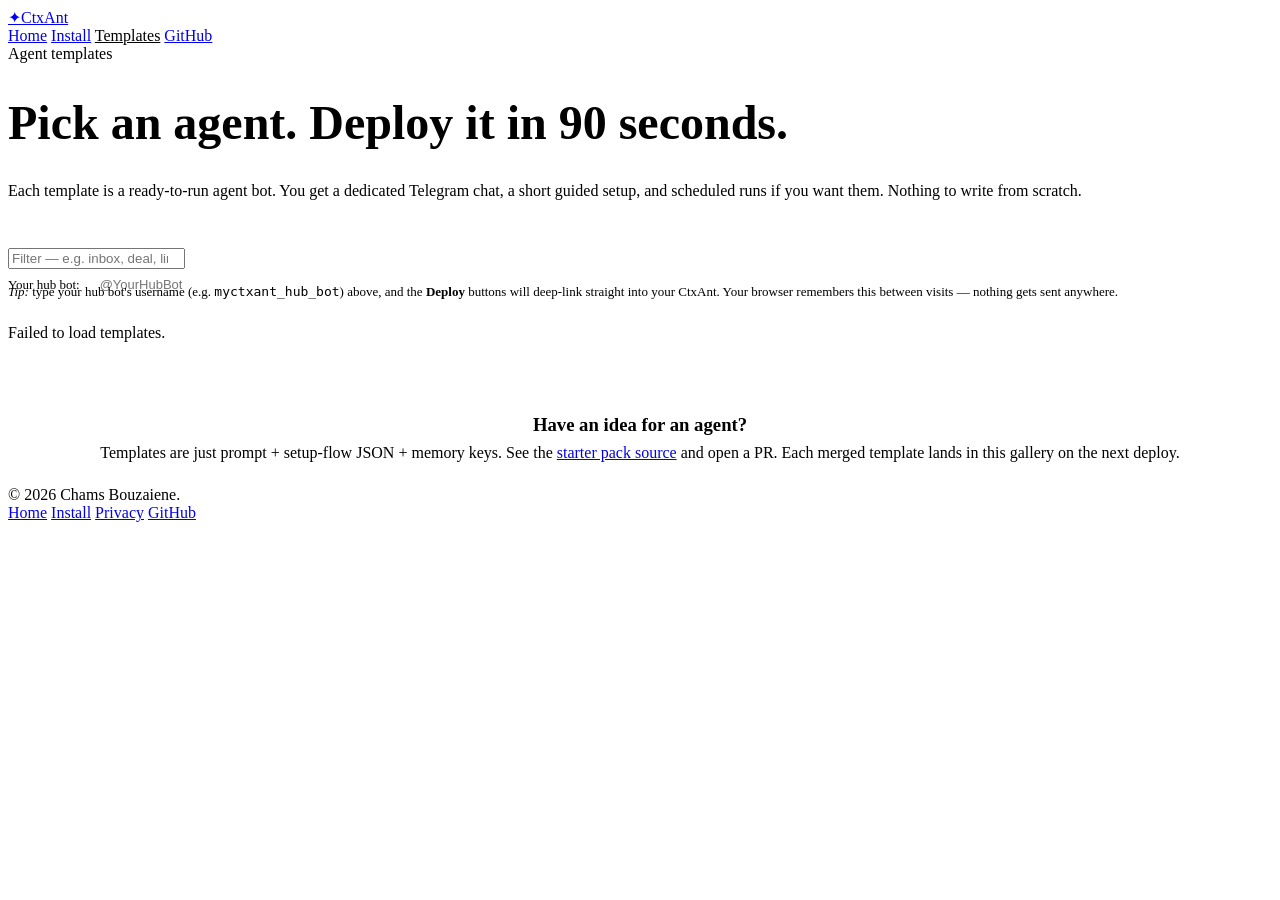
==== web/templates/index.html @ f91e5bf8 "Initial public release (v0.1.0)" ====
<!DOCTYPE html>
<html lang="en">
<head>
<meta charset="UTF-8" />
<meta name="viewport" content="width=device-width, initial-scale=1.0" />
<title>Agent templates — CtxAnt</title>
<meta name="description" content="Starter pack of AI agents for CtxAnt. Job Hunter, Deal Finder, Inbox Triage, and more. One click to deploy into your Telegram." />
<link rel="icon" href="/assets/favicon.png" />
<link rel="stylesheet" href="/assets/style.css" />
</head>
<body>

<nav class="top">
  <div class="wrap">
    <a class="logo" href="/"><span class="mark">✦</span><span>CtxAnt</span></a>
    <div class="links">
      <a href="/">Home</a>
      <a href="/install.html">Install</a>
      <a href="/templates/" style="color: var(--fg);">Templates</a>
      <a href="https://github.com/ChamsBouzaiene/CtxAnt">GitHub</a>
    </div>
  </div>
</nav>

<header class="hero" style="padding-bottom: 32px;">
  <div class="wrap">
    <span class="eyebrow">Agent templates</span>
    <h1 style="font-size: clamp(32px, 5vw, 48px);">Pick an agent. Deploy it in 90 seconds.</h1>
    <p class="lede">
      Each template is a ready-to-run agent bot. You get a dedicated Telegram chat,
      a short guided setup, and scheduled runs if you want them. Nothing to write from scratch.
    </p>
  </div>
</header>

<section style="padding-top: 0;">
  <div class="wrap">

    <div class="gallery-header">
      <input type="search" id="q" placeholder="Filter — e.g. inbox, deal, linkedin…" />
      <div style="display: flex; align-items: center; gap: 8px; font-size: 13px; color: var(--muted);">
        <label for="hub">Your hub bot:</label>
        <input
          type="text"
          id="hub"
          placeholder="@YourHubBot"
          style="padding: 8px 12px; border: 1px solid var(--border); border-radius: 8px; background: var(--card); color: var(--fg); font-size: 13px; min-width: 180px;"
        />
      </div>
    </div>

    <p style="font-size: 13px; color: var(--muted); margin-top: -16px; margin-bottom: 24px;">
      <em>Tip:</em> type your hub bot's username (e.g. <code>myctxant_hub_bot</code>) above, and the
      <strong>Deploy</strong> buttons will deep-link straight into your CtxAnt. Your browser remembers this
      between visits — nothing gets sent anywhere.
    </p>

    <div id="gallery" class="gallery"></div>
    <p id="empty" style="color: var(--muted); display: none; text-align: center; padding: 40px 0;">
      No templates match your filter.
    </p>

    <div style="margin-top: 48px; padding: 24px; border: 1px dashed var(--border); border-radius: var(--radius); text-align: center;">
      <h3 style="margin: 0 0 8px;">Have an idea for an agent?</h3>
      <p style="margin: 0; color: var(--muted);">
        Templates are just prompt + setup-flow JSON + memory keys. See the
        <a href="https://github.com/ChamsBouzaiene/CtxAnt/tree/main/backend/agents.py">starter pack source</a>
        and open a PR. Each merged template lands in this gallery on the next deploy.
      </p>
    </div>

  </div>
</section>

<footer>
  <div class="wrap">
    <div>© 2026 Chams Bouzaiene.</div>
    <div>
      <a href="/">Home</a>
      <a href="/install.html">Install</a>
      <a href="/privacy.html">Privacy</a>
      <a href="https://github.com/ChamsBouzaiene/CtxAnt">GitHub</a>
    </div>
  </div>
</footer>

<script>
  // Gallery state ---------------------------------------------------------
  let TEMPLATES = [];
  const STORAGE_KEY = 'ctxant.hub_username';

  const gallery = document.getElementById('gallery');
  const q = document.getElementById('q');
  const hub = document.getElementById('hub');
  const emptyNote = document.getElementById('empty');

  // Hub-username persistence ---------------------------------------------
  hub.value = localStorage.getItem(STORAGE_KEY) || '';
  hub.addEventListener('input', () => {
    localStorage.setItem(STORAGE_KEY, hub.value.trim());
    render();
  });

  function cleanHub(raw) {
    // Accept "@name", "name", or full t.me URLs. Return bare username or ''.
    const s = (raw || '').trim();
    if (!s) return '';
    const m = s.match(/(?:t\.me\/|@)?([A-Za-z0-9_]{4,})/);
    return m ? m[1] : '';
  }

  function installUrl(slug) {
    const u = cleanHub(hub.value);
    if (!u) {
      // Fallback: show a hint rather than silently deep-linking nowhere.
      return '#needs-hub';
    }
    // Deep-link handled by hub_handlers.cmd_start — payload prefix "deploy_"
    // triggers _begin_deploy for that slug.
    return `https://t.me/${u}?start=deploy_${slug}`;
  }

  function matches(tpl, query) {
    if (!query) return true;
    const hay = [tpl.name, tpl.slug, tpl.tagline, ...(tpl.chips || [])].join(' ').toLowerCase();
    return hay.includes(query.toLowerCase());
  }

  function render() {
    const query = q.value.trim();
    const visible = TEMPLATES.filter(t => matches(t, query));
    emptyNote.style.display = visible.length === 0 ? 'block' : 'none';
    gallery.innerHTML = '';
    for (const t of visible) {
      const card = document.createElement('div');
      card.className = 'tpl-card';
      const href = installUrl(t.slug);
      const needsHub = href === '#needs-hub';
      card.innerHTML = `
        <div class="emoji">${t.emoji}</div>
        <h3>${t.name}</h3>
        <p>${t.tagline}</p>
        <div class="chips">${(t.chips || []).map(c => `<span class="chip">${c}</span>`).join('')}</div>
        ${t.example_cmd ? `<code style="font-size: 11px; background: var(--bg); padding: 6px 8px; border-radius: 6px; border: 1px solid var(--border); color: var(--muted); display: block; margin-top: 8px;">${t.example_cmd}</code>` : ''}
        <a
          class="install"
          href="${href}"
          ${needsHub ? 'onclick="alert(\'Set your hub bot username up top first.\'); event.preventDefault();"' : 'target="_blank" rel="noopener"'}
        >
          ${needsHub ? '⚠ Set hub above to deploy' : 'Deploy to my CtxAnt →'}
        </a>
      `;
      gallery.appendChild(card);
    }
  }

  q.addEventListener('input', render);

  // Fetch templates -------------------------------------------------------
  fetch('/templates/agents.json')
    .then(r => r.json())
    .then(data => { TEMPLATES = data; render(); })
    .catch(() => {
      gallery.innerHTML = '<p style="color: var(--danger);">Failed to load templates.</p>';
    });
</script>

</body>
</html>
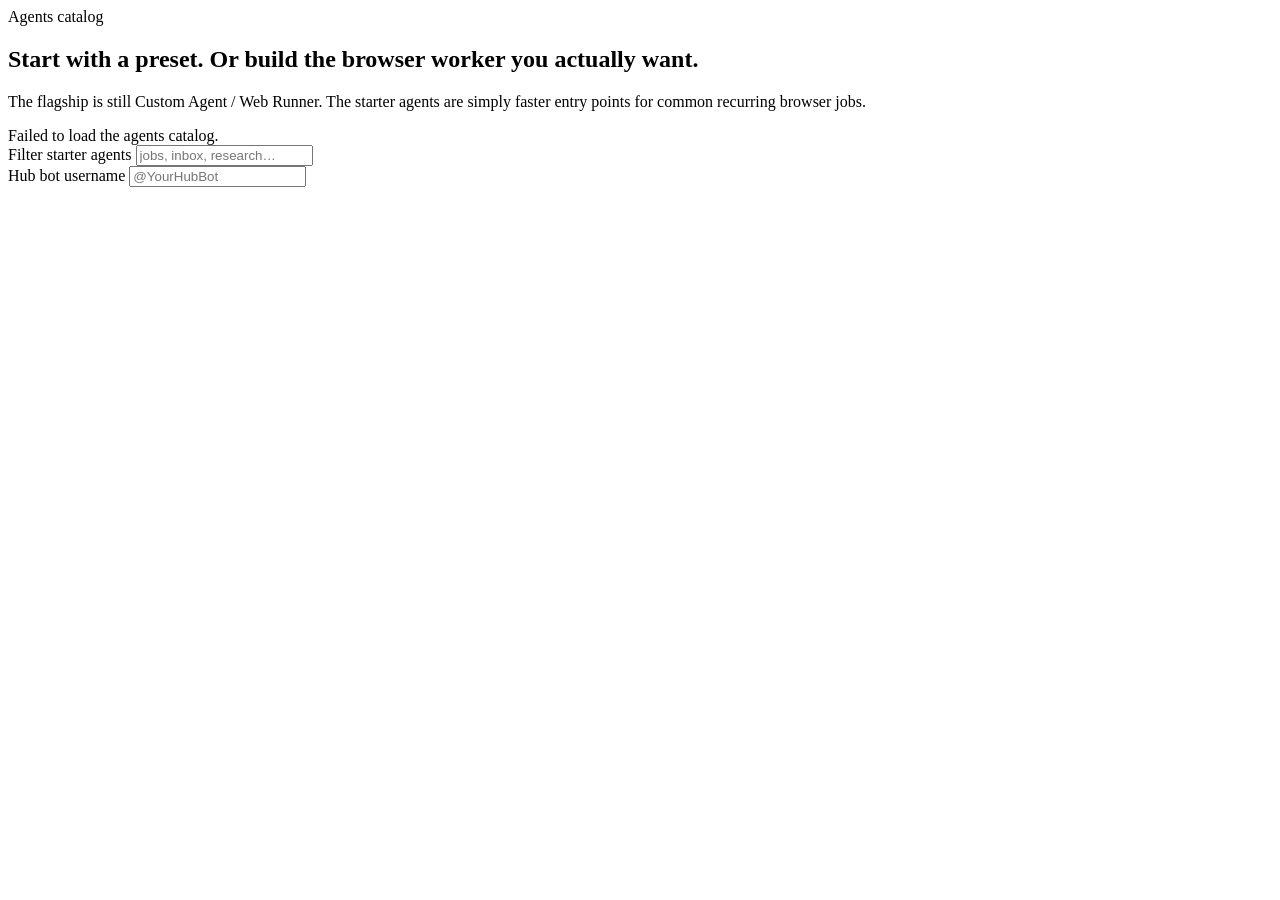
==== commit 824fd4fd: "new ui, new agents examples" ====
--- a/web/templates/index.html
+++ b/web/templates/index.html
@@ -3,167 +3,189 @@
 <head>
 <meta charset="UTF-8" />
 <meta name="viewport" content="width=device-width, initial-scale=1.0" />
-<title>Agent templates — CtxAnt</title>
-<meta name="description" content="Starter pack of AI agents for CtxAnt. Job Hunter, Deal Finder, Inbox Triage, and more. One click to deploy into your Telegram." />
+<title>Agents — CtxAnt</title>
+<meta name="description" content="Browse the flagship Custom Agent / Web Runner workflow plus the starter agents that ship with CtxAnt." />
 <link rel="icon" href="/assets/favicon.png" />
 <link rel="stylesheet" href="/assets/style.css" />
 </head>
-<body>
+<body data-page="catalog">
+<div id="site-shell"></div>
 
-<nav class="top">
-  <div class="wrap">
-    <a class="logo" href="/"><span class="mark">✦</span><span>CtxAnt</span></a>
-    <div class="links">
-      <a href="/">Home</a>
-      <a href="/install.html">Install</a>
-      <a href="/templates/" style="color: var(--fg);">Templates</a>
-      <a href="https://github.com/ChamsBouzaiene/CtxAnt">GitHub</a>
+<main class="page-shell">
+  <section class="catalog-hero">
+    <div class="shell page-hero-card content-card" data-reveal>
+      <div class="eyebrow">Agents catalog</div>
+      <h1>Start with a preset. Or build the browser worker you actually want.</h1>
+      <p class="lede">The flagship is still Custom Agent / Web Runner. The starter agents are simply faster entry points for common recurring browser jobs.</p>
     </div>
-  </div>
-</nav>
+  </section>
 
-<header class="hero" style="padding-bottom: 32px;">
-  <div class="wrap">
-    <span class="eyebrow">Agent templates</span>
-    <h1 style="font-size: clamp(32px, 5vw, 48px);">Pick an agent. Deploy it in 90 seconds.</h1>
-    <p class="lede">
-      Each template is a ready-to-run agent bot. You get a dedicated Telegram chat,
-      a short guided setup, and scheduled runs if you want them. Nothing to write from scratch.
-    </p>
-  </div>
-</header>
+  <section class="page-section">
+    <div class="shell">
+      <div id="featured"></div>
+      <div class="search-toolbar" data-reveal>
+        <div class="field">
+          <label for="q">Filter starter agents</label>
+          <input id="q" type="search" class="input" placeholder="jobs, inbox, research…" />
+        </div>
+        <div class="field">
+          <label for="hub">Hub bot username</label>
+          <input id="hub" type="text" class="input" placeholder="@YourHubBot" />
+        </div>
+      </div>
+      <div id="catalog" class="agent-grid"></div>
+      <div id="empty" class="release-empty" hidden>No starter agents match this filter.</div>
+    </div>
+  </section>
+</main>
 
-<section style="padding-top: 0;">
-  <div class="wrap">
-
-    <div class="gallery-header">
-      <input type="search" id="q" placeholder="Filter — e.g. inbox, deal, linkedin…" />
-      <div style="display: flex; align-items: center; gap: 8px; font-size: 13px; color: var(--muted);">
-        <label for="hub">Your hub bot:</label>
-        <input
-          type="text"
-          id="hub"
-          placeholder="@YourHubBot"
-          style="padding: 8px 12px; border: 1px solid var(--border); border-radius: 8px; background: var(--card); color: var(--fg); font-size: 13px; min-width: 180px;"
-        />
-      </div>
-    </div>
-
-    <p style="font-size: 13px; color: var(--muted); margin-top: -16px; margin-bottom: 24px;">
-      <em>Tip:</em> type your hub bot's username (e.g. <code>myctxant_hub_bot</code>) above, and the
-      <strong>Deploy</strong> buttons will deep-link straight into your CtxAnt. Your browser remembers this
-      between visits — nothing gets sent anywhere.
-    </p>
-
-    <div id="gallery" class="gallery"></div>
-    <p id="empty" style="color: var(--muted); display: none; text-align: center; padding: 40px 0;">
-      No templates match your filter.
-    </p>
-
-    <div style="margin-top: 48px; padding: 24px; border: 1px dashed var(--border); border-radius: var(--radius); text-align: center;">
-      <h3 style="margin: 0 0 8px;">Have an idea for an agent?</h3>
-      <p style="margin: 0; color: var(--muted);">
-        Templates are just prompt + setup-flow JSON + memory keys. See the
-        <a href="https://github.com/ChamsBouzaiene/CtxAnt/tree/main/backend/agents.py">starter pack source</a>
-        and open a PR. Each merged template lands in this gallery on the next deploy.
-      </p>
-    </div>
-
-  </div>
-</section>
-
-<footer>
-  <div class="wrap">
-    <div>© 2026 Chams Bouzaiene.</div>
-    <div>
-      <a href="/">Home</a>
-      <a href="/install.html">Install</a>
-      <a href="/privacy.html">Privacy</a>
-      <a href="https://github.com/ChamsBouzaiene/CtxAnt">GitHub</a>
-    </div>
-  </div>
-</footer>
-
+<div id="site-footer"></div>
+<script src="/assets/site.js"></script>
 <script>
-  // Gallery state ---------------------------------------------------------
-  let TEMPLATES = [];
   const STORAGE_KEY = 'ctxant.hub_username';
-
-  const gallery = document.getElementById('gallery');
+  const STARTER_ORDER = [
+    'job_hunter',
+    'deal_finder',
+    'inbox_triage',
+    'morning_digest',
+    'researcher',
+    'social_poster',
+    'lead_tracker',
+    'meeting_prep',
+    'support_triage',
+    'invoice_collector',
+    'marketplace_monitor',
+    'web_runner'
+  ];
+  const STARTER_POSITION = Object.fromEntries(STARTER_ORDER.map((slug, index) => [slug, index]));
+  const featured = document.getElementById('featured');
+  const catalog = document.getElementById('catalog');
   const q = document.getElementById('q');
   const hub = document.getElementById('hub');
-  const emptyNote = document.getElementById('empty');
+  const empty = document.getElementById('empty');
+  let manifests = null;
 
-  // Hub-username persistence ---------------------------------------------
-  hub.value = localStorage.getItem(STORAGE_KEY) || '';
-  hub.addEventListener('input', () => {
-    localStorage.setItem(STORAGE_KEY, hub.value.trim());
-    render();
-  });
+  function esc(s) {
+    if (s == null) return '';
+    const d = document.createElement('div');
+    d.textContent = s;
+    return d.innerHTML;
+  }
+
+  function icon(agent, className = 'agent-icon') {
+    if (window.CtxAntUI && agent && agent.icon) {
+      const rendered = window.CtxAntUI.renderIcon(agent.icon, `${agent.name} icon`, className);
+      if (rendered) return rendered;
+    }
+    return `<span class="${className}">${esc(agent && agent.emoji ? agent.emoji : '•')}</span>`;
+  }
 
   function cleanHub(raw) {
-    // Accept "@name", "name", or full t.me URLs. Return bare username or ''.
     const s = (raw || '').trim();
     if (!s) return '';
     const m = s.match(/(?:t\.me\/|@)?([A-Za-z0-9_]{4,})/);
     return m ? m[1] : '';
   }
 
-  function installUrl(slug) {
-    const u = cleanHub(hub.value);
-    if (!u) {
-      // Fallback: show a hint rather than silently deep-linking nowhere.
-      return '#needs-hub';
-    }
-    // Deep-link handled by hub_handlers.cmd_start — payload prefix "deploy_"
-    // triggers _begin_deploy for that slug.
-    return `https://t.me/${u}?start=deploy_${slug}`;
+  function deployUrl(slug) {
+    const username = cleanHub(hub.value);
+    return username ? `https://t.me/${username}?start=deploy_${slug}` : '#needs-hub';
   }
 
-  function matches(tpl, query) {
+  function actionAttrs(url) {
+    if (url === '#needs-hub') {
+      return 'onclick="alert(\'Set your hub bot username first.\'); event.preventDefault();"';
+    }
+    return 'target="_blank" rel="noopener"';
+  }
+
+  function matches(agent, query) {
     if (!query) return true;
-    const hay = [tpl.name, tpl.slug, tpl.tagline, ...(tpl.chips || [])].join(' ').toLowerCase();
+    const hay = [agent.name, agent.slug, agent.tagline, agent.catalog_blurb, ...(agent.chips || [])].join(' ').toLowerCase();
     return hay.includes(query.toLowerCase());
   }
 
   function render() {
+    if (!manifests) return;
+    const flagship = manifests.flagship;
+    const deploy = deployUrl(flagship.deploy_slug || 'web_runner');
+    featured.innerHTML = `
+      <div class="featured-split">
+        <article class="content-card" data-reveal>
+          <div class="eyebrow">Flagship</div>
+          <div class="page-hero-identity">
+            ${icon(flagship)}
+            <div class="identity-copy">
+              <div class="identity-label">Browser workflow</div>
+              <h2 class="identity-title">${esc(flagship.name)}</h2>
+            </div>
+          </div>
+          <p class="text-lead">${esc(flagship.long_description)}</p>
+          <div class="chip-row">
+            ${(flagship.chips || []).map(chip => `<span class="chip">${esc(chip)}</span>`).join('')}
+          </div>
+          <div class="action-row">
+            <a class="btn btn-primary" href="/agents/">See the full workflow</a>
+            <a class="pill-button" href="${deploy}" ${actionAttrs(deploy)}>${deploy === '#needs-hub' ? 'Set hub to deploy' : 'Deploy Web Runner'}</a>
+          </div>
+        </article>
+        <article class="content-card" data-reveal>
+          <div class="eyebrow">Good first automations</div>
+          <div class="detail-list">
+            ${(flagship.good_for || []).slice(0, 6).map(item => `<div class="item">${esc(item)}</div>`).join('')}
+          </div>
+        </article>
+      </div>
+    `;
+
     const query = q.value.trim();
-    const visible = TEMPLATES.filter(t => matches(t, query));
-    emptyNote.style.display = visible.length === 0 ? 'block' : 'none';
-    gallery.innerHTML = '';
-    for (const t of visible) {
-      const card = document.createElement('div');
-      card.className = 'tpl-card';
-      const href = installUrl(t.slug);
-      const needsHub = href === '#needs-hub';
-      card.innerHTML = `
-        <div class="emoji">${t.emoji}</div>
-        <h3>${t.name}</h3>
-        <p>${t.tagline}</p>
-        <div class="chips">${(t.chips || []).map(c => `<span class="chip">${c}</span>`).join('')}</div>
-        ${t.example_cmd ? `<code style="font-size: 11px; background: var(--bg); padding: 6px 8px; border-radius: 6px; border: 1px solid var(--border); color: var(--muted); display: block; margin-top: 8px;">${t.example_cmd}</code>` : ''}
-        <a
-          class="install"
-          href="${href}"
-          ${needsHub ? 'onclick="alert(\'Set your hub bot username up top first.\'); event.preventDefault();"' : 'target="_blank" rel="noopener"'}
-        >
-          ${needsHub ? '⚠ Set hub above to deploy' : 'Deploy to my CtxAnt →'}
-        </a>
+    const visible = (manifests.agents || [])
+      .filter(agent => matches(agent, query))
+      .sort((a, b) => {
+        const ai = STARTER_POSITION[a.slug] ?? 999;
+        const bi = STARTER_POSITION[b.slug] ?? 999;
+        if (ai !== bi) return ai - bi;
+        return (a.name || '').localeCompare(b.name || '');
+      });
+    empty.hidden = !!visible.length;
+    catalog.innerHTML = visible.map(agent => {
+      const deployLink = deployUrl(agent.slug);
+      return `
+        <article class="agent-card content-card" data-reveal>
+          ${icon(agent)}
+          <h3>${esc(agent.name)}</h3>
+          <p class="agent-copy">${esc(agent.tagline)}</p>
+          <div class="chip-row">
+            ${(agent.chips || []).map(chip => `<span class="chip">${esc(chip)}</span>`).join('')}
+          </div>
+          <div class="note spacious">${esc(agent.catalog_blurb || '')}</div>
+          <div class="action-row">
+            <a class="btn btn-primary" href="/templates/agent.html?slug=${encodeURIComponent(agent.slug)}">View details</a>
+            <a class="pill-button" href="${deployLink}" ${actionAttrs(deployLink)}>${deployLink === '#needs-hub' ? 'Set hub to deploy' : 'Deploy'}</a>
+          </div>
+        </article>
       `;
-      gallery.appendChild(card);
-    }
+    }).join('');
+
+    document.dispatchEvent(new Event('ctxant:refresh-reveal'));
   }
 
+  hub.value = localStorage.getItem(STORAGE_KEY) || '';
+  hub.addEventListener('input', () => {
+    localStorage.setItem(STORAGE_KEY, hub.value.trim());
+    render();
+  });
   q.addEventListener('input', render);
 
-  // Fetch templates -------------------------------------------------------
-  fetch('/templates/agents.json')
+  fetch('/templates/agent-manifests.json')
     .then(r => r.json())
-    .then(data => { TEMPLATES = data; render(); })
+    .then(data => {
+      manifests = data;
+      render();
+    })
     .catch(() => {
-      gallery.innerHTML = '<p style="color: var(--danger);">Failed to load templates.</p>';
+      featured.innerHTML = '<div class="release-empty">Failed to load the agents catalog.</div>';
     });
 </script>
-
 </body>
 </html>
